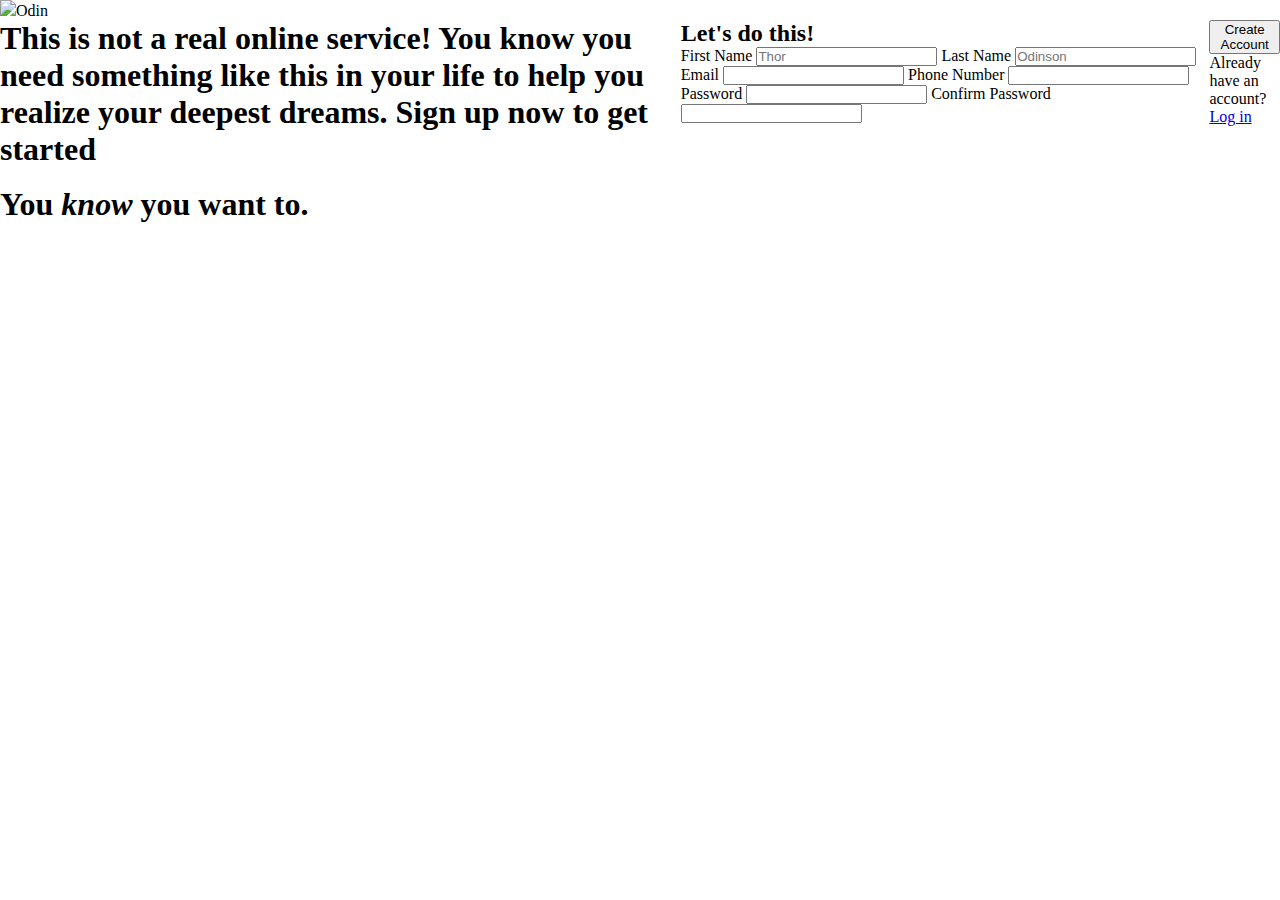
==== index.html @ eff46de1 "Assets gathered" ====
<!DOCTYPE html>
<html lang="en">
<head>
	<meta charset="UTF-8">
	<meta name="viewport" content="width=device-width, initial-scale=1.0">
	<title>odin-sign-up</title>
	<link rel="stylesheet" type="text/css" href="sign-up-form.css">
</head>
<body>
	<header class="logo"><img src="#">Odin</header>
	<div class="wrapper">
		<div class="form-bg">
			<h1>This is not a real online service! You know you need something like this in your life to help you realize your deepest dreams. Sign up now to get started</h1>
			<br/>
			<h1>You <em>know</em> you want to.</h1>
		</div>
		<form class="form" action="#" method="post">
			<h2>Let's do this!</h2>
			<label>
				First Name
				<input type="text" name="fname" placeholder="Thor">
			</label>
			<label>
				Last Name
				<input type="text" name="lname" placeholder="Odinson">
			</label>
			<label>
				Email
				<input type="email" name="email">
			</label>
			<label>
				Phone Number
				<input type="tel" name="pnumber">
			</label>
			<label>
				Password
				<input type="password" name="pass" required>
			</label>
			<label>
				Confirm Password
				<input type="password" name="pass" required>
			</label>
		</form>
		<div class="submit">
			<button type="submit" value="submit" class="submit">Create Account</button>
			<p>Already have an account? <a href="#">Log in</a></p>
		</div>
	</div>
</body>
</html>
---- sign-up-form.css ----
* {
	margin: 0;
	padding: 0;
}

h1 {

}

a,
label {

}

.logo {

}

.wrapper {
	display: flex;
}

.form-bg {

}

.form{

}

.submit {

}
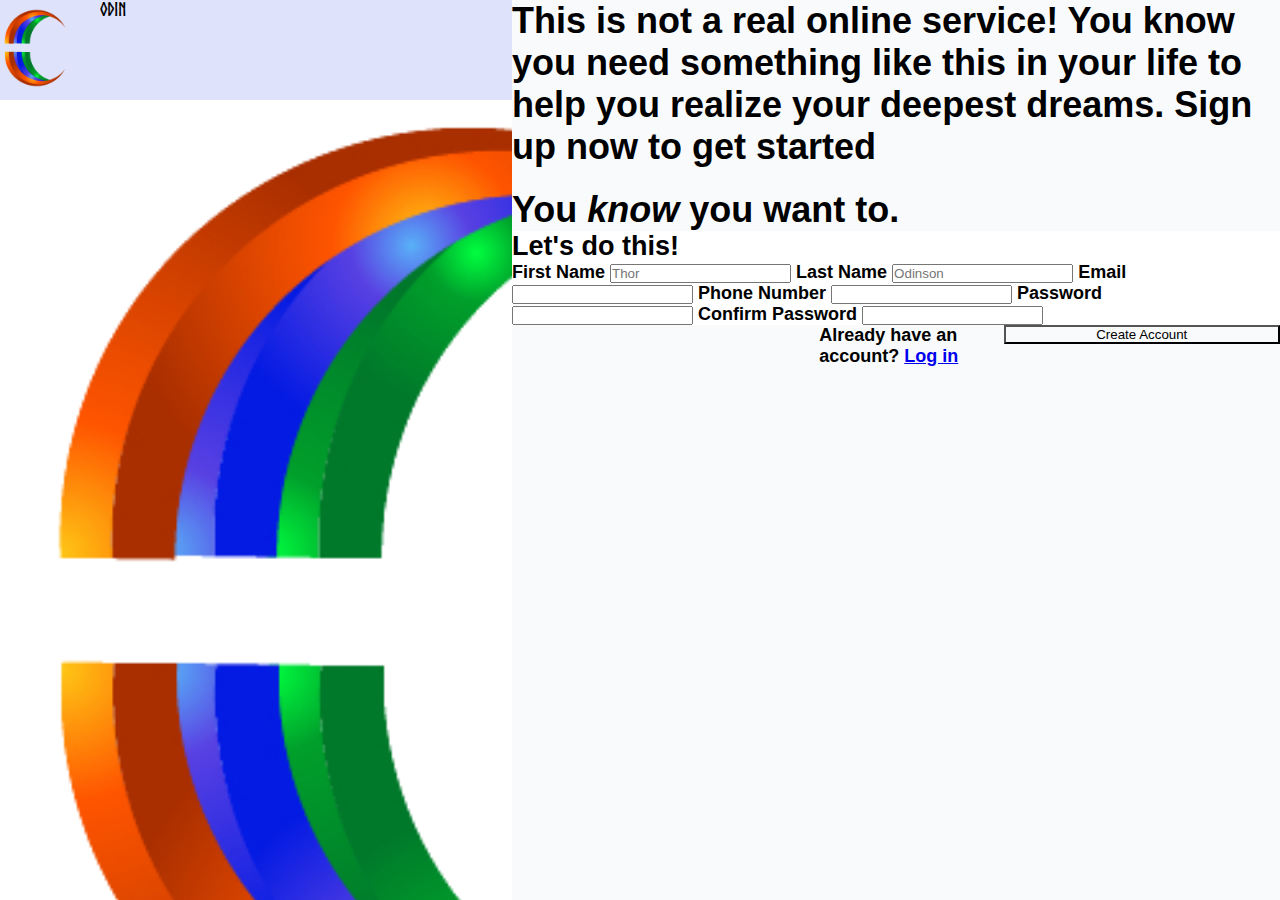
==== commit fa3e6eec: "css and html structuring" ====
--- a/index.html
+++ b/index.html
@@ -7,43 +7,48 @@
 	<link rel="stylesheet" type="text/css" href="sign-up-form.css">
 </head>
 <body>
-	<header class="logo"><img src="#">Odin</header>
 	<div class="wrapper">
-		<div class="form-bg">
-			<h1>This is not a real online service! You know you need something like this in your life to help you realize your deepest dreams. Sign up now to get started</h1>
-			<br/>
-			<h1>You <em>know</em> you want to.</h1>
+		<div class="lbg">
+			<img src="img/Logo.png">
+			<p>Odin</p>
 		</div>
-		<form class="form" action="#" method="post">
-			<h2>Let's do this!</h2>
-			<label>
-				First Name
-				<input type="text" name="fname" placeholder="Thor">
-			</label>
-			<label>
-				Last Name
-				<input type="text" name="lname" placeholder="Odinson">
-			</label>
-			<label>
-				Email
-				<input type="email" name="email">
-			</label>
-			<label>
-				Phone Number
-				<input type="tel" name="pnumber">
-			</label>
-			<label>
-				Password
-				<input type="password" name="pass" required>
-			</label>
-			<label>
-				Confirm Password
-				<input type="password" name="pass" required>
-			</label>
-		</form>
-		<div class="submit">
-			<button type="submit" value="submit" class="submit">Create Account</button>
-			<p>Already have an account? <a href="#">Log in</a></p>
+		<div class="right">
+			<div class="form-bg">
+				<h1>This is not a real online service! You know you need something like this in your life to help you realize your deepest dreams. Sign up now to get started</h1>
+				<br/>
+				<h1>You <em>know</em> you want to.</h1>
+				<form class="form" action="#" method="post">
+					<h2>Let's do this!</h2>
+					<label>
+						First Name
+						<input type="text" name="fname" placeholder="Thor">
+					</label>
+					<label class="focus">
+						Last Name
+						<input type="text" name="lname" placeholder="Odinson">
+					</label>
+					<label>
+						Email
+						<input type="email" name="email">
+					</label>
+					<label>
+						Phone Number
+						<input type="tel" name="pnumber">
+					</label>
+					<label class="error">
+						Password
+						<input type="password" name="pass" required>
+					</label>
+					<label class="error">
+						Confirm Password
+						<input type="password" name="pass" required>
+					</label>
+				</form>
+				<div class="submit">
+					<button type="submit" value="submit" class="submit">Create Account</button>
+					<p>Already have an account? <a href="#">Log in</a></p>
+				</div>
+		</div>
 		</div>
 	</div>
 </body>
--- a/sign-up-form.css
+++ b/sign-up-form.css
@@ -1,9 +1,27 @@
+@font-face {
+	font-family: 'norsebold';
+	src:  url('Norse-Bold.otf');
+}
+
+
 * {
 	margin: 0;
 	padding: 0;
 }
 
+body {
+	display: flex;
+	width: 100%;
+	font-family: Arial, sans-serif;
+    font-size: 18px;
+    font-weight: 600;
+}
+
 h1 {
+
+}
+
+p {
 
 }
 
@@ -12,23 +30,42 @@
 
 }
 
-.logo {
-
+.lbg {
+	font-family: 'norsebold';
+	background-color: rgba(90, 116, 237, .2);
+	width: 40%;
+	height: 100px;
+	display: flex;
+	position: absolute;
 }
 
 .wrapper {
-	display: flex;
+    background-image: url(img/Logo.png);
+    background-repeat: no-repeat;
+    background-size: cover;
+    height: 100vh;
+}
+
+.right {
+	position: relative;
+	float: right;
+	width: 60%;
 }
 
 .form-bg {
-
+	background-color: #f9fafb;
+    float: right;
+    height: 100vh;
 }
 
 .form{
-
+	background-color: #ffffff;
+	float: right;
 }
 
 .submit {
-
+	background-color: #f9fafb;
+	float: right;
+	width: 60%;
 }
 
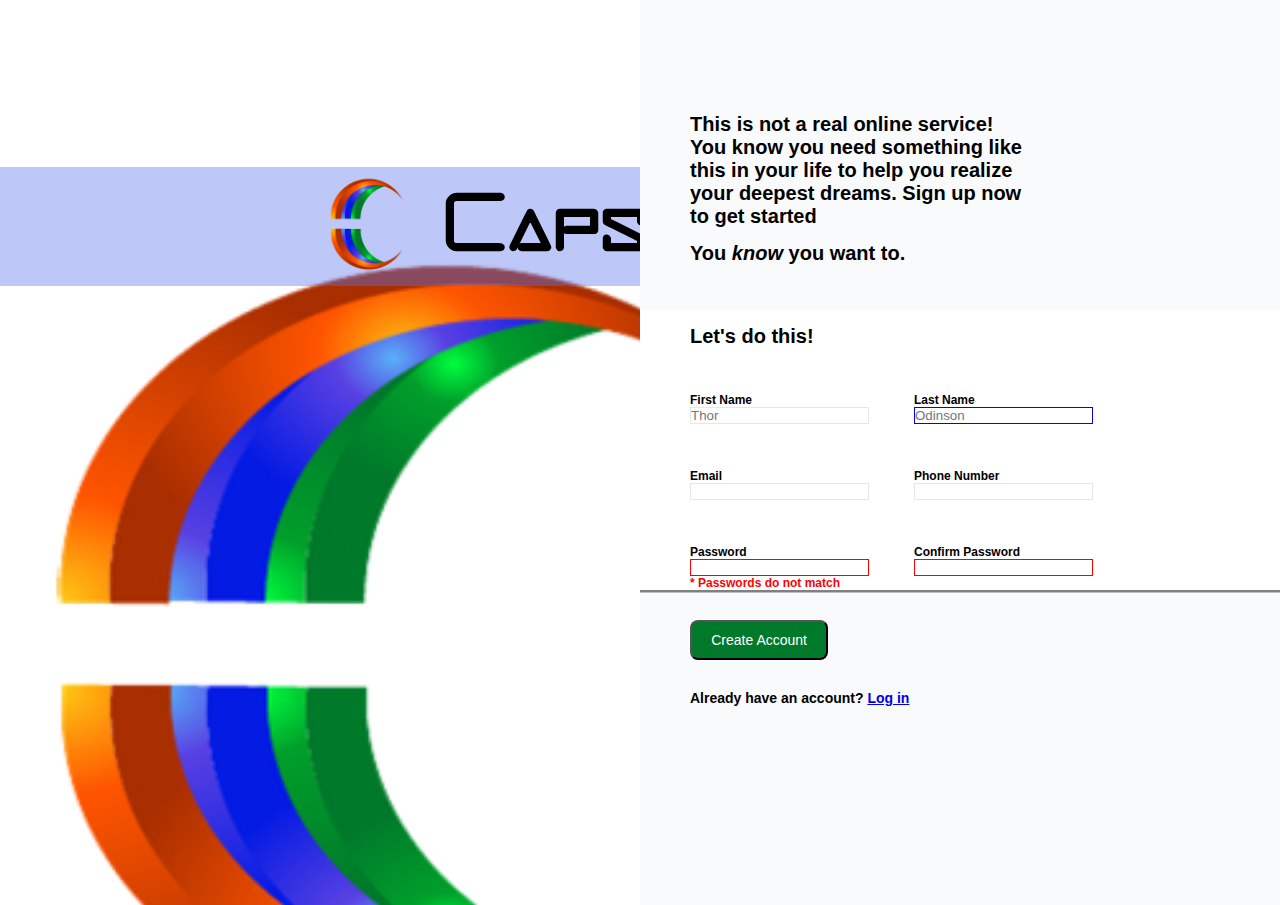
==== commit 6605fa79: "CSS work, sizing, positioning" ====
--- a/index.html
+++ b/index.html
@@ -10,42 +10,51 @@
 	<div class="wrapper">
 		<div class="lbg">
 			<img src="img/Logo.png">
-			<p>Odin</p>
+			<p>Caps</p>
 		</div>
 		<div class="right">
 			<div class="form-bg">
 				<h1>This is not a real online service! You know you need something like this in your life to help you realize your deepest dreams. Sign up now to get started</h1>
 				<br/>
 				<h1>You <em>know</em> you want to.</h1>
-				<form class="form" action="#" method="post">
+				<div class="account">
 					<h2>Let's do this!</h2>
-					<label>
-						First Name
-						<input type="text" name="fname" placeholder="Thor">
-					</label>
-					<label class="focus">
-						Last Name
-						<input type="text" name="lname" placeholder="Odinson">
-					</label>
-					<label>
-						Email
-						<input type="email" name="email">
-					</label>
-					<label>
-						Phone Number
-						<input type="tel" name="pnumber">
-					</label>
-					<label class="error">
-						Password
-						<input type="password" name="pass" required>
-					</label>
-					<label class="error">
-						Confirm Password
-						<input type="password" name="pass" required>
-					</label>
-				</form>
+					<form class="form" action="#" method="post">
+						<div class="row">
+							<div class="form-info">
+								<label>First Name</label>
+								<input type="text" name="fname" placeholder="Thor">
+							</div>
+							<div class="form-info">
+								<label>Last Name</label>
+								<input type="text" name="lname" class= "focus"placeholder="Odinson">
+							</div>
+						</div>
+						<div class="row">
+							<div class="form-info">
+								<label>Email</label>
+									<input type="email" name="email">
+							</div>
+							<div class="form-info">
+								<label>Phone Number</label>
+									<input type="tel" name="pnumber">
+							</div>
+						</div>
+						<div class="row">
+							<div class="form-info">
+								<label class="error">Password</label>
+									<input type="password" name="pass" class="error"class="error" required>
+									<p class="perror">* Passwords do not match</p>
+							</div>
+							<div class="form-info">
+								<label>Confirm Password</label>
+									<input type="password" name="pass" class="error" required>
+							</div>
+						</div>
+					</form>
+				</div>
 				<div class="submit">
-					<button type="submit" value="submit" class="submit">Create Account</button>
+					<button type="submit" value="submit" class="sbtn">Create Account</button>
 					<p>Already have an account? <a href="#">Log in</a></p>
 				</div>
 		</div>
--- a/sign-up-form.css
+++ b/sign-up-form.css
@@ -1,6 +1,6 @@
 @font-face {
-	font-family: 'norsebold';
-	src:  url('Norse-Bold.otf');
+	font-family: 'design';
+	src:  url('DesiGn Dnub Font Designer.ttf');
 }
 
 
@@ -13,59 +13,121 @@
 	display: flex;
 	width: 100%;
 	font-family: Arial, sans-serif;
-    font-size: 18px;
+    font-size: 12px;
     font-weight: 600;
 }
 
 h1 {
-
+	font-size: 20px;
+	width: 52%;
+	margin-left: 50px;
 }
 
-p {
-
+h2 {
+	font-size: 20px;
+	background-color: #ffffff;
+	margin-left: 50px;
+	margin-top: 15px;
 }
 
-a,
-label {
+form {
+	display: flex;
+	flex-direction: column;
+	margin-left: 50px;
+}
 
+img {
+	margin-left: 325px;
+}
+
+input {
+	border: 1px solid #E5E7EB;
+}
+
+.lbg p {
+	font-size: 80px;
+	margin-top: 10px;
 }
 
 .lbg {
-	font-family: 'norsebold';
-	background-color: rgba(90, 116, 237, .2);
-	width: 40%;
-	height: 100px;
-	display: flex;
-	position: absolute;
+    font-family: 'design';
+    background-color: rgba(90, 116, 237, .4);
+    width: 50%;
+    height: 119px;
+    display: flex;
+    position: absolute;
+    top: 167px;
 }
 
 .wrapper {
-    background-image: url(img/Logo.png);
+    background-image: url(img/Logo1.png);
     background-repeat: no-repeat;
     background-size: cover;
-    height: 100vh;
+    height: 100%;
+    width: 100%;
+    background-position: center;
 }
 
 .right {
 	position: relative;
 	float: right;
-	width: 60%;
+	width: 50%;
+	background-color: #f9fafb;
 }
 
 .form-bg {
-	background-color: #f9fafb;
-    float: right;
-    height: 100vh;
+    height: 88vh;
+    width: 100%;
+    margin-top: 113px;
+    display: flex;
+    flex-direction: column;
 }
 
-.form{
+.account {
+	margin-top: 45px;
 	background-color: #ffffff;
-	float: right;
+	box-shadow: 0 2.5px 0 grey;
+}
+
+.row {
+	display: flex;
+}
+
+.form-info {
+	margin: 45px 45px 0 0;
+	display: flex;
+	flex-direction: column;
+}
+
+.focus {
+	border-color: blue;
+}
+
+.error {
+	border-color: red;
+}
+
+.perror {
+	color: red;
 }
 
 .submit {
-	background-color: #f9fafb;
 	float: right;
 	width: 60%;
+	display: flex;
+	flex-direction: column;
+	margin-top: 30px;
+	margin-left: 50px;
+	font-size: 14px;
 }
 
+.sbtn {
+	background-color: #00792a;
+	color: white;
+	width: 36%;
+	padding: 10px;
+	margin-bottom: 30px;
+	border-radius: 8px;
+	font-size: 14px;
+}
+
